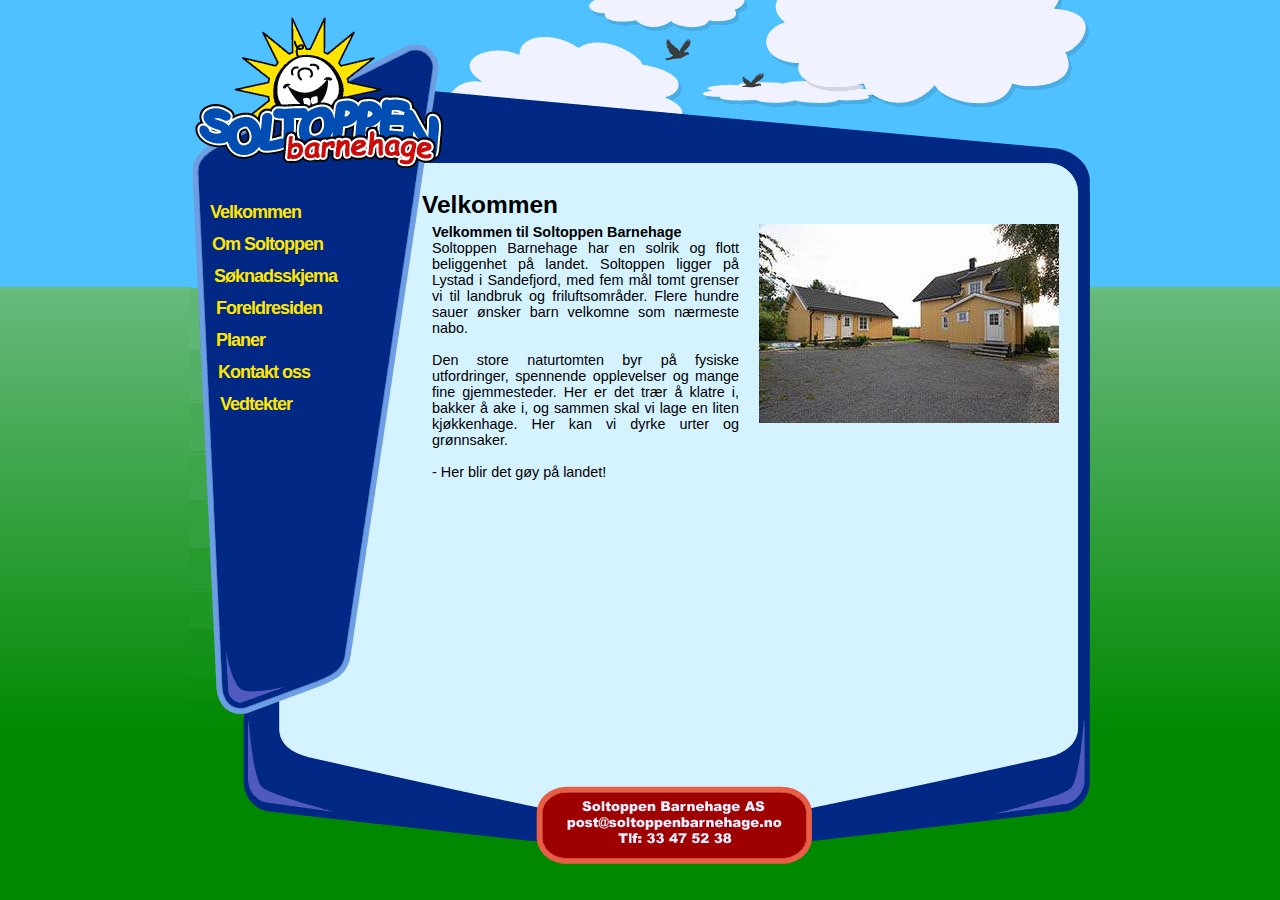
==== index.html @ 1593ca7b "Oppdatert vedtekter" ====
<!DOCTYPE html>
<html lang="no">

<!-- Copyright 2000-2013 by Soltoppen Barnehage AS. All rights reserved. -->
<head>
<meta http-equiv="Content-Type" content="text/html; charset=utf-8" />
<meta name="Description" content="Soltoppen Barnehage har en solrik og flott beliggenhet på landet. Soltoppen ligger på Lystad i Sandefjord."/>
<meta name="KeyWords" content="soltoppen, sol, toppen, topp, barnehage, barnehager, barn, hage, gøy, landet, natur, dyr, skog, skolen, skole, kommune, lek, leker, sandefjord, ranvik, lystad, store bergan, hystad, virik, granholmen, vestfold "/>
<meta name="robots" content="index,follow" />
<meta name="MSSmartTagsPreventParsing" content="true" />
<meta name="google-site-verification" content="N1TNTpzc4HaUP_pHslFjjHqAuPfXIWCgk3EhuiDyWns" />
<link href="style.css" rel="stylesheet" type="text/css" />
<script type="text/javascript" src="js/jquery-1.9.1.min.js">  </script>
<script type="text/javascript" src="js/jquery.ba-hashchange.min.js">  </script>

<title>Soltoppen Barnehage Sandefjord</title>

<script type="text/javascript">

$(function(){
  
  $(window).hashchange( function(){
    var hash = location.hash;
    var normalizedHash = hash.replace( /^#/, '' );
    // Set the page title based on the hash.
    document.title = 'Soltoppen Barnehage - ' + ( normalizedHash.replace('_', ' ') || 'Velkommen' );
    
	if (normalizedHash) {
		$('#content').load(normalizedHash.toLowerCase() + '.inc');
	};
  });
  
  $(window).hashchange();
  
});

</script>

</head>

<body class="body">

<div id="Page">

	<div id="Top">
    <div id="TopSpacer"></div>
	</div>

	
	<div id="Main">
		<div id="Meny">
			<div><img src="images/design/spacer.gif" alt="" width="20" height="27" /><a class="link" href=".">Velkommen</a><br /></div>
			<div><img src="images/design/spacer.gif" alt="" width="22" height="27" /><a class="link" href="#Om_Soltoppen">Om Soltoppen</a><br /></div>			
			<div><img src="images/design/spacer.gif" alt="" width="24" height="27" /><a class="link" href="#Soknadsskjema">Søknadsskjema</a><br /></div>
			<div><img src="images/design/spacer.gif" alt="" width="26" height="27" /><a class="link" href="#Foreldresiden">Foreldresiden</a><br /></div>
			<div><img src="images/design/spacer.gif" alt="" width="26" height="27" /><a class="link" href="#Planer">Planer</a><br /></div>
			<div><img src="images/design/spacer.gif" alt="" width="28" height="27" /><a class="link" href="#Kontakt_oss">Kontakt oss</a><br /></div>
			<div><img src="images/design/spacer.gif" alt="" width="30" height="27" /><a class="link" href="#Vedtekter">Vedtekter</a><br /></div>
		</div>
    <div>
	
	
	
	
	
	<div id="content">
	
				<div id="Header1" class="Header">Velkommen</div>
			<div id="ContentColumn1" class="ContentColumn">
					<h1>Velkommen til  Soltoppen Barnehage</h1>
					<br />
					Soltoppen Barnehage  har en solrik og flott beliggenhet p&aring; landet. Soltoppen ligger p&aring; Lystad i Sandefjord, med fem m&aring;l tomt grenser vi til  landbruk og friluftsomr&aring;der. Flere hundre sauer &oslash;nsker barn velkomne som n&aelig;rmeste nabo. <br />
					<br />
					Den store  naturtomten byr p&aring; fysiske utfordringer,  spennende opplevelser og mange fine gjemmesteder.
					Her er det tr&aelig;r &aring; klatre i, bakker &aring; ake i, og sammen skal vi lage en liten kj&oslash;kkenhage. Her kan vi dyrke urter og gr&oslash;nnsaker. <br />
					<br />
				    - Her blir det g&oslash;y p&aring; landet! <br />
			</div>
			<div id="ContentColumn2" class="ContentColumn">
					<img src="images/CRW_5032.jpg" alt="Soltoppen Barnehage" width="300" height="199" />
			</div>
	
	
	</div>
	
	
	
	
	
	</div>
	</div>
	
<div id="Bottom" >
<img src="images/design/Bottom.gif" width="901" height="144" border="0" alt="" usemap="#bottom_map"/>
<map name="bottom_map" id="bottom_map">
<area shape="rect" alt="Soltoppen kontaktinformasjon" coords="356,72,612,135" href="#Kontakt_oss"/>
</map>
</div>
		
</div>

<script src="js/taglinks.js" type="text/javascript"></script>
<script src="http://www.google-analytics.com/urchin.js" type="text/javascript">
</script>
<script type="text/javascript">
  _uacct = "UA-54086-1";
  urchinTracker();
</script>

</body>
</html>
---- style.css ----
/* CSS Document */

body {
	font-family: Arial, Helvetica, sans-serif;
	font-size:90%;
	margin: 0px;
	padding: 0px;
	text-align: justify; 
}

.body {
	background-image: url(images/design/Page-Background-Tile.gif);
	background-repeat: repeat-x;
	background-color: #008800;
}

.body_p {
	background-color: #FFFFFF;
}


h1 {
	font-size: 100%;
	font-weight: bold;
	display: inline;
}

img {
	border-top-width: 0px;
	border-right-width: 0px;
	border-bottom-width: 0px;
	border-left-width: 0px;
}

ul {
	margin-top: 10px;
	list-style-position: outside;
	list-style-type: disc;
}

li {
	margin-left: -23px;
	padding-bottom: 5px;
}

/* Sentrer box */
#Page{
	width: 900px;
	margin-left: auto;
	margin-right: auto;
}

#Page_P{
	width: 900px;
}

#Bottom{
	width: 100%;
	height: 144px;
}

#Bottom_P{
	width: 100%;
	height: 30px;
}

#Main{
	width: 100%;
	background:url(images/design/Table-Background-Tile.gif);
	overflow: hidden;
}

#Main_P{
	width: 100%;
	overflow: hidden;
}

.Header{
	font-size: 170%;
	font-weight: bold;
	padding-right: 5px;
	padding-left: 5px;
	padding-bottom: 5px;
	width: 630px;
}


.ContentColumn{
	float: left;
	width:307px;
	padding-right: 10px;
	padding-left: 10px;
}

.ContentColumnFull{
	float: left;
	width:614px;
	padding-right: 10px;
	padding-left: 10px;
}

#Meny{
	width: 232px;
	height: 530px;
	float:left;
	background:url(images/design/Left-Menu.gif);
	background-repeat:no-repeat;

	font-size: 18px;
	font-family: Verdana, Arial, Helvetica, sans-serif;
	font-weight: bold;
	letter-spacing: -1px;
	text-decoration: none;
}


#Meny .link{
	color: #ffe600;
	text-decoration:none;
	cursor: pointer;
	cursor: hand;
	display:inline;
}

#Meny .link:hover{
	color: #FFF495;

}
#Status
{
    float: left;
    padding-left: 240px;
    font-size: 80%;
    color: #696969;
}

#LogInStatus
{
    float: right;
    padding-right: 40px;
    font-size: 80%;
    color: #696969;
}

#Top{
	width: 100%;
	height: 191px;
	background:url(images/design/Top.gif);
	background-repeat:no-repeat;	
}

#Top_P{
	width: 100%;
	height: 10px;
}

#TopSpacer{
	height: 165px;
}

.vedtekter {
	text-indent: 10px;
}
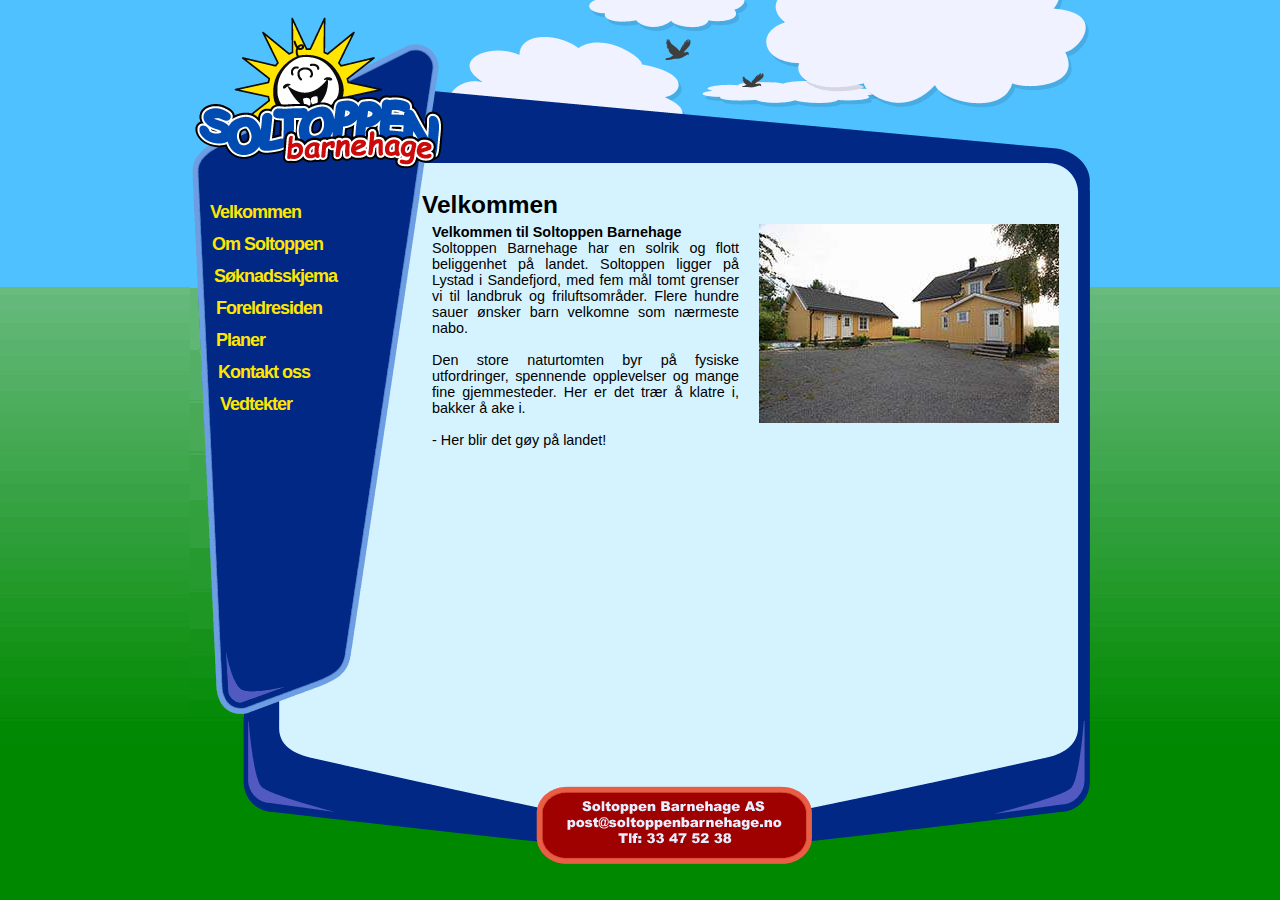
==== commit 7db0b257: "Oppdatering av info" ====
--- a/index.html
+++ b/index.html
@@ -1,16 +1,15 @@
-<!DOCTYPE html>
+﻿<!DOCTYPE html>
 <html lang="no">
 
 <!-- Copyright 2000-2013 by Soltoppen Barnehage AS. All rights reserved. -->
 <head>
-<meta http-equiv="Content-Type" content="text/html; charset=utf-8" />
 <meta name="Description" content="Soltoppen Barnehage har en solrik og flott beliggenhet på landet. Soltoppen ligger på Lystad i Sandefjord."/>
 <meta name="KeyWords" content="soltoppen, sol, toppen, topp, barnehage, barnehager, barn, hage, gøy, landet, natur, dyr, skog, skolen, skole, kommune, lek, leker, sandefjord, ranvik, lystad, store bergan, hystad, virik, granholmen, vestfold "/>
 <meta name="robots" content="index,follow" />
 <meta name="MSSmartTagsPreventParsing" content="true" />
 <meta name="google-site-verification" content="N1TNTpzc4HaUP_pHslFjjHqAuPfXIWCgk3EhuiDyWns" />
 <link href="style.css" rel="stylesheet" type="text/css" />
-<script type="text/javascript" src="js/jquery-1.9.1.min.js">  </script>
+<script type="text/javascript" src="js/jquery-2.1.0.min.js">  </script>
 <script type="text/javascript" src="js/jquery.ba-hashchange.min.js">  </script>
 
 <title>Soltoppen Barnehage Sandefjord</title>
@@ -72,7 +71,7 @@
 					Soltoppen Barnehage  har en solrik og flott beliggenhet p&aring; landet. Soltoppen ligger p&aring; Lystad i Sandefjord, med fem m&aring;l tomt grenser vi til  landbruk og friluftsomr&aring;der. Flere hundre sauer &oslash;nsker barn velkomne som n&aelig;rmeste nabo. <br />
 					<br />
 					Den store  naturtomten byr p&aring; fysiske utfordringer,  spennende opplevelser og mange fine gjemmesteder.
-					Her er det tr&aelig;r &aring; klatre i, bakker &aring; ake i, og sammen skal vi lage en liten kj&oslash;kkenhage. Her kan vi dyrke urter og gr&oslash;nnsaker. <br />
+					Her er det tr&aelig;r &aring; klatre i, bakker &aring; ake i. <br />
 					<br />
 				    - Her blir det g&oslash;y p&aring; landet! <br />
 			</div>
@@ -91,7 +90,7 @@
 	</div>
 	
 <div id="Bottom" >
-<img src="images/design/Bottom.gif" width="901" height="144" border="0" alt="" usemap="#bottom_map"/>
+<img src="images/design/Bottom.png" width="901" height="144" border="0" alt="" usemap="#bottom_map"/>
 <map name="bottom_map" id="bottom_map">
 <area shape="rect" alt="Soltoppen kontaktinformasjon" coords="356,72,612,135" href="#Kontakt_oss"/>
 </map>
@@ -100,11 +99,18 @@
 </div>
 
 <script src="js/taglinks.js" type="text/javascript"></script>
-<script src="http://www.google-analytics.com/urchin.js" type="text/javascript">
-</script>
 <script type="text/javascript">
-  _uacct = "UA-54086-1";
-  urchinTracker();
+
+  var _gaq = _gaq || [];
+  _gaq.push(['_setAccount', 'UA-54086-1']);
+  _gaq.push(['_trackPageview']);
+
+  (function() {
+    var ga = document.createElement('script'); ga.type = 'text/javascript'; ga.async = true;
+    ga.src = ('https:' == document.location.protocol ? 'https://ssl' : 'http://www') + '.google-analytics.com/ga.js';
+    var s = document.getElementsByTagName('script')[0]; s.parentNode.insertBefore(ga, s);
+  })();
+
 </script>
 
 </body>
--- a/style.css
+++ b/style.css
@@ -9,7 +9,7 @@
 }
 
 .body {
-	background-image: url(images/design/Page-Background-Tile.gif);
+	background-image: url(images/design/Page-Background-Tile.png);
 	background-repeat: repeat-x;
 	background-color: #008800;
 }
@@ -145,7 +145,7 @@
 #Top{
 	width: 100%;
 	height: 191px;
-	background:url(images/design/Top.gif);
+	background:url(images/design/Top.png);
 	background-repeat:no-repeat;	
 }
 
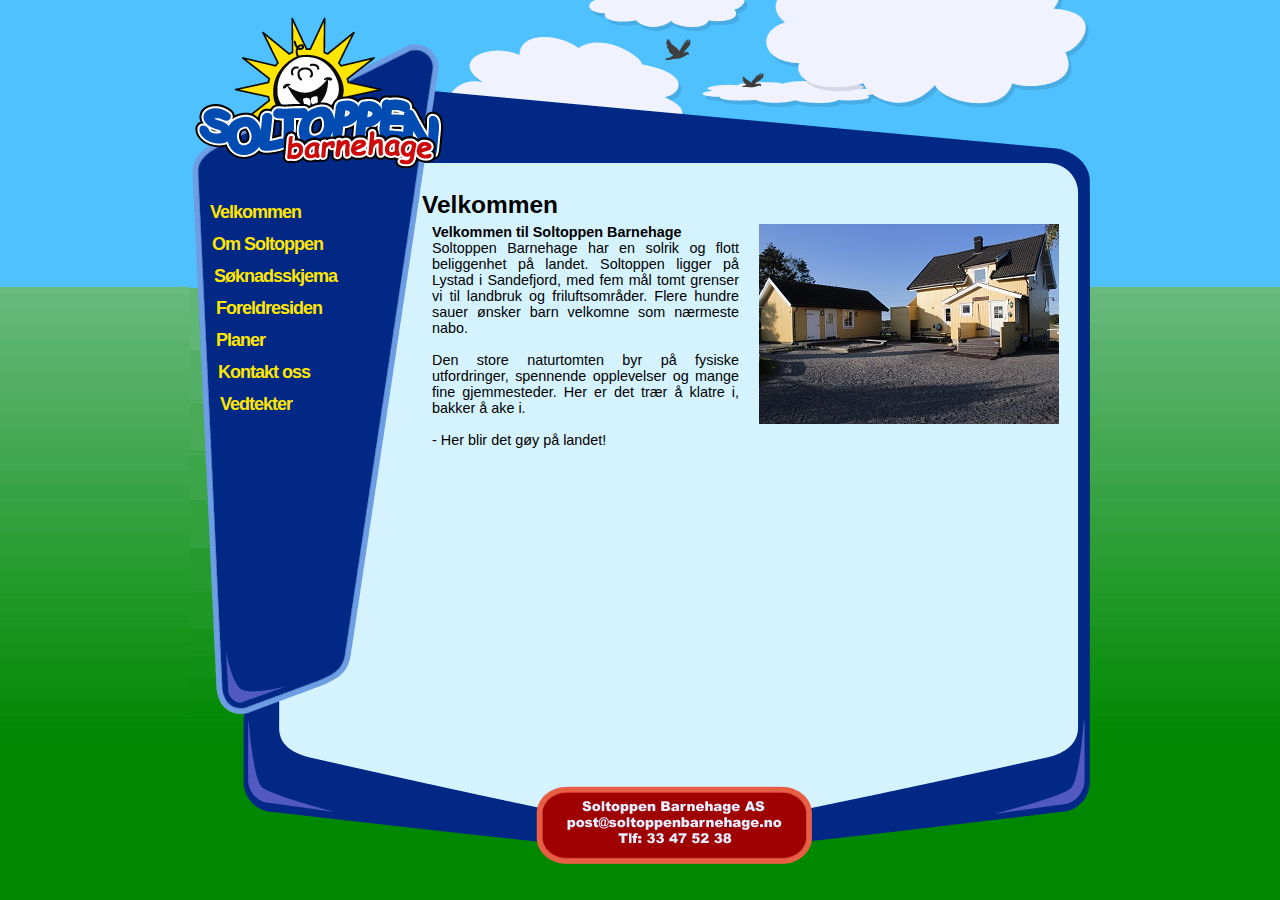
==== commit c4d1749b: "Oppdateringer" ====
--- a/index.html
+++ b/index.html
@@ -11,6 +11,14 @@
 <link href="style.css" rel="stylesheet" type="text/css" />
 <script type="text/javascript" src="js/jquery-2.1.0.min.js">  </script>
 <script type="text/javascript" src="js/jquery.ba-hashchange.min.js">  </script>
+
+<link rel="apple-touch-icon" sizes="180x180" href="/apple-touch-icon.png">
+<link rel="icon" type="image/png" sizes="32x32" href="/favicon-32x32.png">
+<link rel="icon" type="image/png" sizes="16x16" href="/favicon-16x16.png">
+<link rel="manifest" href="/site.webmanifest">
+<link rel="mask-icon" href="/safari-pinned-tab.svg" color="#5bbad5">
+<meta name="msapplication-TileColor" content="#da532c">
+<meta name="theme-color" content="#ffffff">
 
 <title>Soltoppen Barnehage Sandefjord</title>
 
@@ -76,7 +84,7 @@
 				    - Her blir det g&oslash;y p&aring; landet! <br />
 			</div>
 			<div id="ContentColumn2" class="ContentColumn">
-					<img src="images/CRW_5032.jpg" alt="Soltoppen Barnehage" width="300" height="199" />
+					<img src="images/frontpage.jpg" alt="Soltoppen Barnehage" width="300" height="200" />
 			</div>
 	
 	
